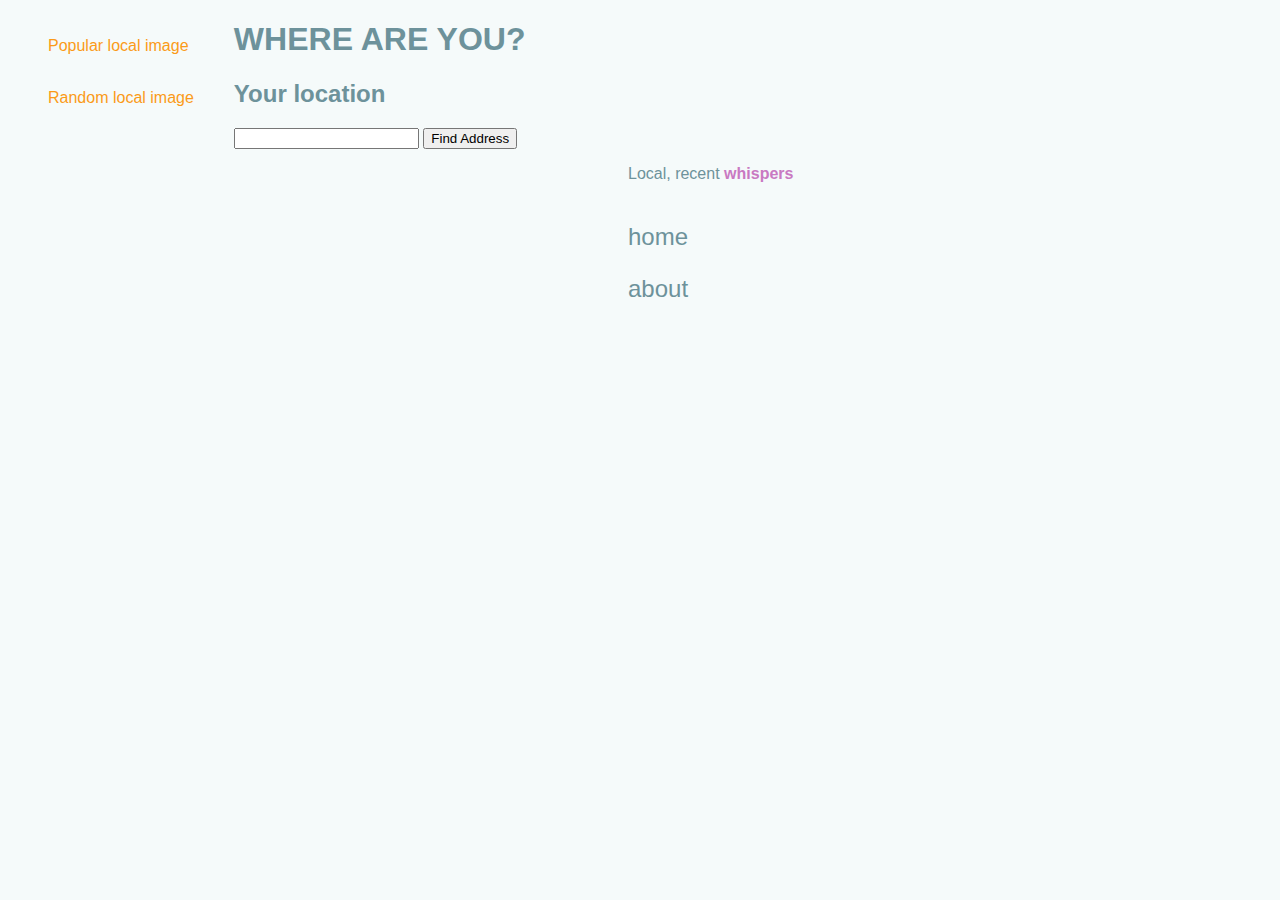
==== heatmap/index.html @ ba214f5f "Merge-y things" ====
<!DOCTYPE html>

<html>
  <head>

    <title>The Scenic Route</title>  
    <link rel="stylesheet" type="text/css" href="insta.css"> 

    <meta http-equiv="X-UA-Compatible" content="IE=7; IE=EmulateIE9" />
  </head>

  <body>
  
    <div>
  
    

<!-- container for the images -->
<div id="image-bar">
<figure id="image1">
  <figcaption class = "credit" innerHTML = ""></figcaption>
  <figcaption>Popular local image</figcaption>
  <img class ="show_image" src ="">
</figure>

<figure id="image2">
  <figcaption class = "credit"></figcaption>
  <figcaption>Random local image</figcaption>
  <img class ="show_image" src ="">
</figure>
</div>


 <!-- container for the map -->

<figure>
    <figcaption>
      <!--- Text -->
      </div>
        <span></span>
          <h1>WHERE ARE YOU?</h1>
          <div id="Locational">
            <h2>Your location</h2>
          </div>
      <!--- Button -->
      <div id="input">
        <input type="text" id="addressInput"/>
         <button type="button" onclick="doClick()">Find Address</button>
      </div>
    </figcaption>
    <!--- Map -->
    <div id="map" style="width:600px; height:400px;"></div>

</figure>

<p>Local, recent <a href="http://whisper.sh/"><span style ="color: #c979c2; font-weight: bold;">whispers</span></a></p>    
<div id="whispers">
</div> 

    
<!-- Menu -->
    <div id ="menu">
      <a href ="insta.html"><p>home</p></a>
      <a href ="about.html"><p>about</p></a>
    </div>

    

    <!-- Libraries -->

    <script src="http://code.jquery.com/jquery-1.10.1.min.js"></script>
   <!-- <script src="http://code.jquery.com/mobile/1.4.0/jquery.mobile-1.4.0.min.js"></script> -->

    <script src="http://api.maps.nokia.com/2.2.4/jsl.js?with=all"></script>

    <!-- Our Scripts -->
    <script type="text/javascript" src="js/main.js"></script>
    <script type="text/javascript" src="js/api.js"></script>

  </body>
</html>
---- heatmap/insta.css ----
body {background-color: #F5FAFA;
      font-family: sans-serif;
      color: #FB9A18}

h1, h2 {color: #6D929B;
        }

p {color: #6D929B;}

img {height: 200px;}

a:hover {background-color: white;
	 color: #FB9A18;
	}

a:link {text-decoration: none;
        color: #FB9A18;
        }

a:visited {text-decoration: none;
           color: #FB9A18}

a:active {text-decoration: none;
	  color: #FB9A18;}

#map {float: left;
      margin: 10px;}

#Locational { float: none;
              margin: 10px;}

#whispers {float: none;
           font-size: 1.5em;}

#image-bar {float: left;}

#menu {float: left;
       font-size: 1.5em;
       color: #6D929B;}
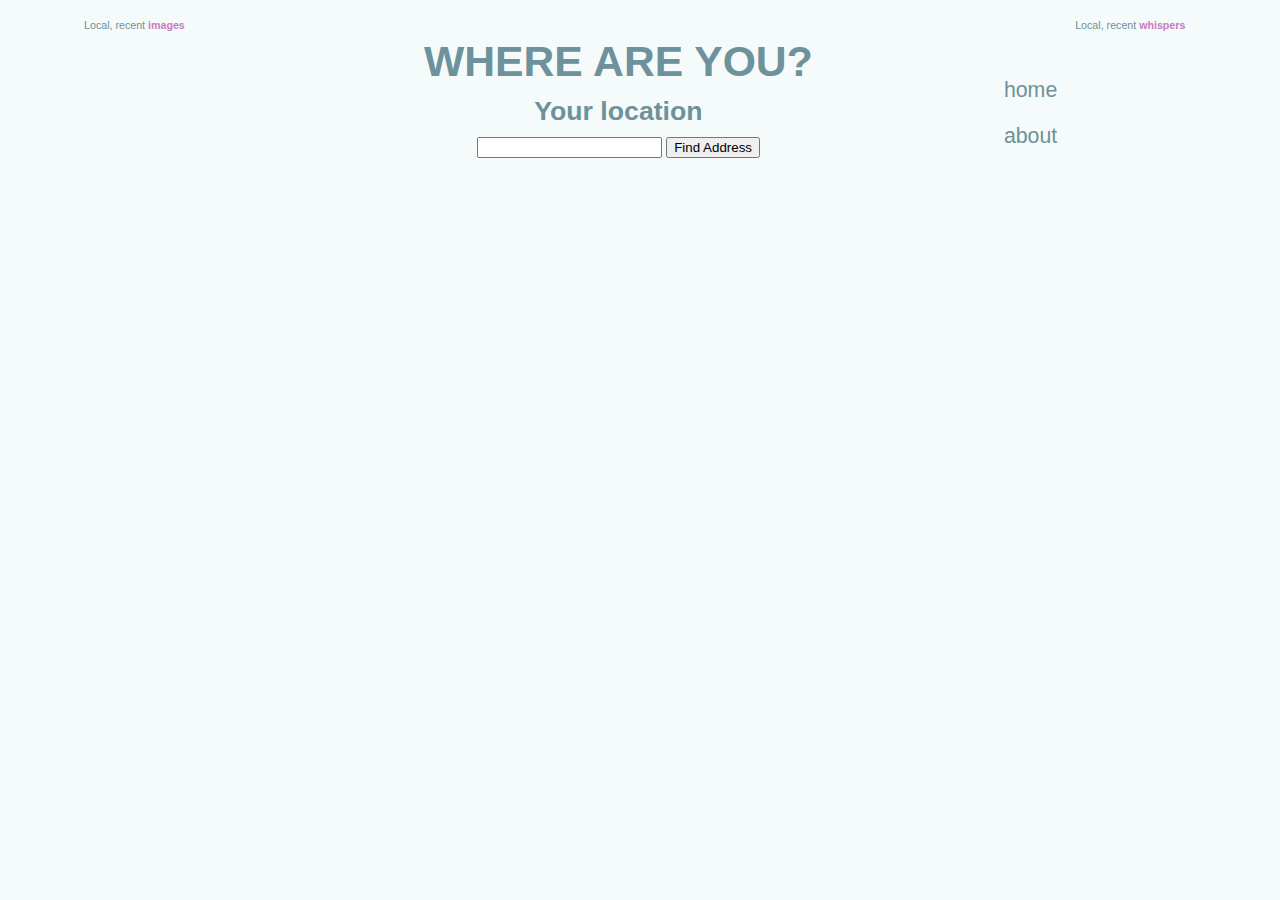
==== commit ba14a4ef: "Merge and fix images" ====
--- a/heatmap/index.html
+++ b/heatmap/index.html
@@ -4,44 +4,39 @@
   <head>
 
     <title>The Scenic Route</title>  
-    <link rel="stylesheet" type="text/css" href="insta.css"> 
+    <link rel="stylesheet" type="text/css" href="index.css"> 
 
     <meta http-equiv="X-UA-Compatible" content="IE=7; IE=EmulateIE9" />
   </head>
 
   <body>
   
-    <div>
   
     
 
 <!-- container for the images -->
-<div id="image-bar">
-<figure id="image1">
-  <figcaption class = "credit" innerHTML = ""></figcaption>
-  <figcaption>Popular local image</figcaption>
-  <img class ="show_image" src ="">
-</figure>
 
-<figure id="image2">
-  <figcaption class = "credit"></figcaption>
-  <figcaption>Random local image</figcaption>
-  <img class ="show_image" src ="">
-</figure>
+<div id="left">
+  <div>
+    <p>Local, recent <a><span style ="color: #c979c2; font-weight: bold;">images</span></a></p>    
+    <img class ="show_image" src ="">
+
+    <img class ="show_image" src ="">
+    <img class ="show_image" src ="">
+  </div>
+
+
 </div>
 
 
  <!-- container for the map -->
 
-<figure>
+<div id="center">
     <figcaption>
       <!--- Text -->
-      </div>
-        <span></span>
           <h1>WHERE ARE YOU?</h1>
-          <div id="Locational">
-            <h2>Your location</h2>
-          </div>
+
+          <h2 id="Locational">Your location</h2>
       <!--- Button -->
       <div id="input">
         <input type="text" id="addressInput"/>
@@ -49,21 +44,24 @@
       </div>
     </figcaption>
     <!--- Map -->
-    <div id="map" style="width:600px; height:400px;"></div>
+    <div id="map-container">
+      <div id="map"></div>
+    </div>
 
-</figure>
+</div>
 
-<p>Local, recent <a href="http://whisper.sh/"><span style ="color: #c979c2; font-weight: bold;">whispers</span></a></p>    
-<div id="whispers">
-</div> 
+<div id="right">
+  <p>Local, recent <a href="http://whisper.sh/"><span style ="color: #c979c2; font-weight: bold;">whispers</span></a></p>    
+  <div id="whispers">
+  </div> 
 
     
-<!-- Menu -->
+  <!-- Menu -->
     <div id ="menu">
       <a href ="insta.html"><p>home</p></a>
       <a href ="about.html"><p>about</p></a>
     </div>
-
+</div>
     
 
     <!-- Libraries -->
--- a/heatmap/index.css
+++ b/heatmap/index.css
@@ -0,0 +1,103 @@
+body {background-color: #F5FAFA;
+      font-family: sans-serif;
+      color: #FB9A18}
+
+h1 {
+    font-size: 32pt;
+        color: #6D929B;
+	margin-bottom: 0px;
+	text-align: center;
+    }
+
+h2 {
+    font-size: 20pt;
+    color: #6D929B;
+    }
+
+
+p {color: #6D929B;}
+
+img {height: 200px;}
+
+a:hover {background-color: white;
+	 color: #FB9A18;
+	}
+
+a:link {text-decoration: none;
+        color: #FB9A18;
+        }
+
+a:visited {text-decoration: none;
+           color: #FB9A18}
+
+a:active {text-decoration: none;
+	  color: #FB9A18;}
+
+#map {float: left;
+      margin: 10px;}
+
+#Locational { float: none;
+              margin: 10px;}
+
+#whispers {float: none;
+           font-size: 1.5em;}
+
+#left #center #right {float: left;}
+
+#left {
+    font-size: 8pt;
+    float: left;
+    width: 20%;
+    margin: 0px;
+    margin-right: 10px;
+    padding: 0px;
+    padding-bottom: 5px;
+    min-width: 200px;
+    text-align: center;
+    color: #6D929B;
+    }
+
+
+#center {
+    width: 55%;
+    margin: 0px;
+    padding: 0px;
+    float: left;
+    text-align: center;
+    min-width: 400px;
+    }
+
+#map {
+    width: 100%;
+    height: 400px;
+    margin: 0px;
+    padding: 0px;
+    margin-top: 20px;
+    }
+
+#right {
+    margin:0px;
+    padding: 0px;
+    float: left;
+    margin-left: 3%;
+    width: 20%;
+    min-width: 150px;
+    font-size: 8pt;
+    }
+
+#right p {
+    text-align: center;
+    }
+
+#menu {
+     float: left;
+     padding-top: 15px;
+     }
+#menu a {
+     font-size: 2em;
+     padding-top: 15px;
+     color: #6D929B;
+}
+
+
+
